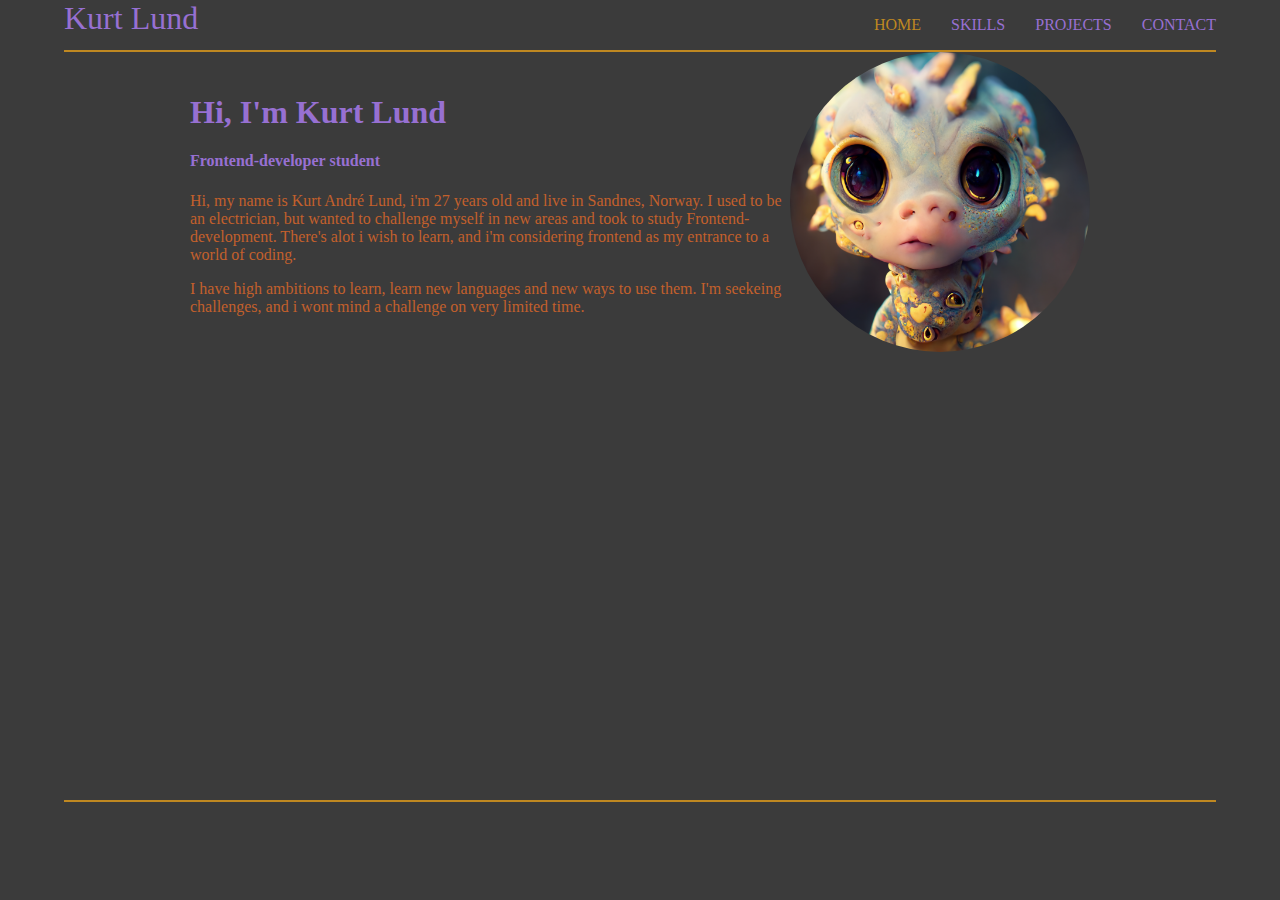
==== index.html @ 30fa1598 "all code" ====
<html lang="en">
<head>
    <meta charset="UTF-8">
    <meta http-equiv="X-UA-Compatible" content="IE=edge">
    <meta name="viewport" content="width=device-width, initial-scale=1.0">
    <link rel="stylesheet" href="css/style.css">
    <title>Home</title>
</head>
<body>
    <header>
        
    </header>
    <div class="wrapper">
        <div class="intro">
            <div>
            <h1 class="purple">Hi, I'm Kurt Lund</h1>
            <h4 class="purple">Frontend-developer student</h4>
            <p>Hi, my name is Kurt André Lund, i'm 27 years old and live in Sandnes, Norway. I used to be an electrician, but wanted to challenge myself in new areas and took to study Frontend-development. There's alot i wish to learn, and i'm considering frontend as my entrance to a world of coding.</p>
            <p>I have high ambitions to learn, learn new languages and new ways to use them. I'm seekeing challenges, and i wont mind a challenge on very limited time.</p>
            </div>
            <div class="selfie">
                <img class="portrait" src="/images/tempimageportofolio.png" alt="placeholder">

            </div>
        </div>


    </div>
    <footer>
        <div class="border-top"></div>

    </footer>
    <script src="/js/script.js" type="module"></script>
</body>
</html>
---- css/style.css ----
body {
  height: 100%;
  display: flex;
  flex-direction: column;
  background-color: rgba(38, 38, 38, 0.9);
  font-family: "consolas";
  max-width: 1440px;
  margin: auto;
}

h1,
h2,
h3,
h4,
h5 {
  font-family: "Montserrat";
}

p {
  max-width: 600px;
  color: #c3602c;
}

.active {
  color: #bf8821;
}

html {
  height: 100%;
}

.wrapper {
  flex: 1 0 auto;
  margin: auto;
}

.header-content {
  display: flex;
  flex-direction: column;
  text-align: center;
}
@media (min-width: 1024px) {
  .header-content {
    flex-direction: row;
    justify-content: space-between;
  }
}

@media (max-width: 1024px) {
  nav {
    margin: auto;
  }
}

nav ul {
  padding: 0;
}

.logo {
  text-decoration: none;
  font-family: "pristina";
  font-size: 2rem;
}

footer {
  flex-shrink: 0;
  height: 100px;
}

.copyright {
  text-align: center;
}

.cta {
  height: 1.5rem;
  border: solid 1px white;
  text-decoration: none;
  color: white;
  padding: 10px;
  border-radius: 5px;
  font-size: 1.2rem;
  text-align: center;
}

.cta-primary {
  background-color: #0477bf;
}

.cta-secondary {
  background-color: black;
}

.border-bottom {
  width: 90%;
  border-bottom: solid 2px #bf8821;
  margin: auto;
}

.border-top {
  width: 90%;
  border-top: solid 2px #bf8821;
  margin: auto;
}

.uppercase {
  text-transform: uppercase;
}

.purple {
  color: #9770d2;
}

.white {
  color: white;
}

nav ul {
  display: flex;
  flex-direction: row;
  list-style-type: none;
  gap: 30px;
}
nav ul li a {
  color: #9770d2;
  text-decoration: none;
  text-transform: uppercase;
}

.skills-container {
  display: flex;
  flex-direction: column;
  gap: 10px;
}
@media (min-width: 766px) {
  .skills-container {
    flex-direction: row;
  }
}

.skill-box {
  width: 210px;
  border: solid 1px #c3602c;
  padding: 10px;
  background-color: rgba(38, 38, 38, 0.9);
}

.portrait {
  width: 300px;
  height: 300px;
  border-radius: 50%;
}

.intro {
  display: flex;
  flex-direction: column;
  align-items: center;
  justify-content: center;
}
@media (min-width: 1024px) {
  .intro {
    flex-direction: row;
  }
}

.projects {
  display: flex;
  flex-direction: column;
  gap: 15px;
}

.project {
  border: solid 1px #c3602c;
  background-color: rgba(38, 38, 38, 0.9);
  display: flex;
  flex-direction: column;
  gap: 15px;
  max-width: 300px;
  padding: 10px;
}
.project-image {
  width: 291px;
  height: 146px;
}
.project-description h2 {
  margin: 0;
}
.project-points ul {
  list-style-type: none;
  margin: 0;
  padding: 0;
}
@media (min-width: 1024px) {
  .project-points ul {
    margin-top: 15px;
  }
}
.project-points ul li {
  color: #bf8821;
}
.project-links {
  display: flex;
  flex-direction: column;
  gap: 5px;
}
@media (min-width: 1024px) {
  .project-links {
    margin-top: auto;
    gap: 25px;
    margin-bottom: 15px;
  }
}
@media (min-width: 1024px) {
  .project {
    flex-direction: row;
    max-width: 90%;
    justify-content: space-around;
  }
}

label {
  background-color: gray;
  border-radius: 5px 0 0 5px;
  width: 90px;
}

input {
  border-radius: 0 5px 5px 0;
  border: none;
}

label,
input,
textarea {
  padding: 5px;
  font-size: 1.4rem;
  font-family: "montserrat";
}

.input-group {
  display: flex;
  flex-direction: row;
  gap: 0px;
  height: 2.5rem;
  margin: 5px;
}

table {
  font-family: "consolas";
  border-collapse: collapse;
  width: 300px;
}

td,
th {
  border: 1px solid #bf8821;
  text-align: left;
  padding: 8px;
}

th {
  color: #9770d2;
}

td {
  color: #c3602c;
}

tr:nth-child(even) {
  background-color: rgba(38, 38, 38, 0.9);
}/*# sourceMappingURL=style.css.map */
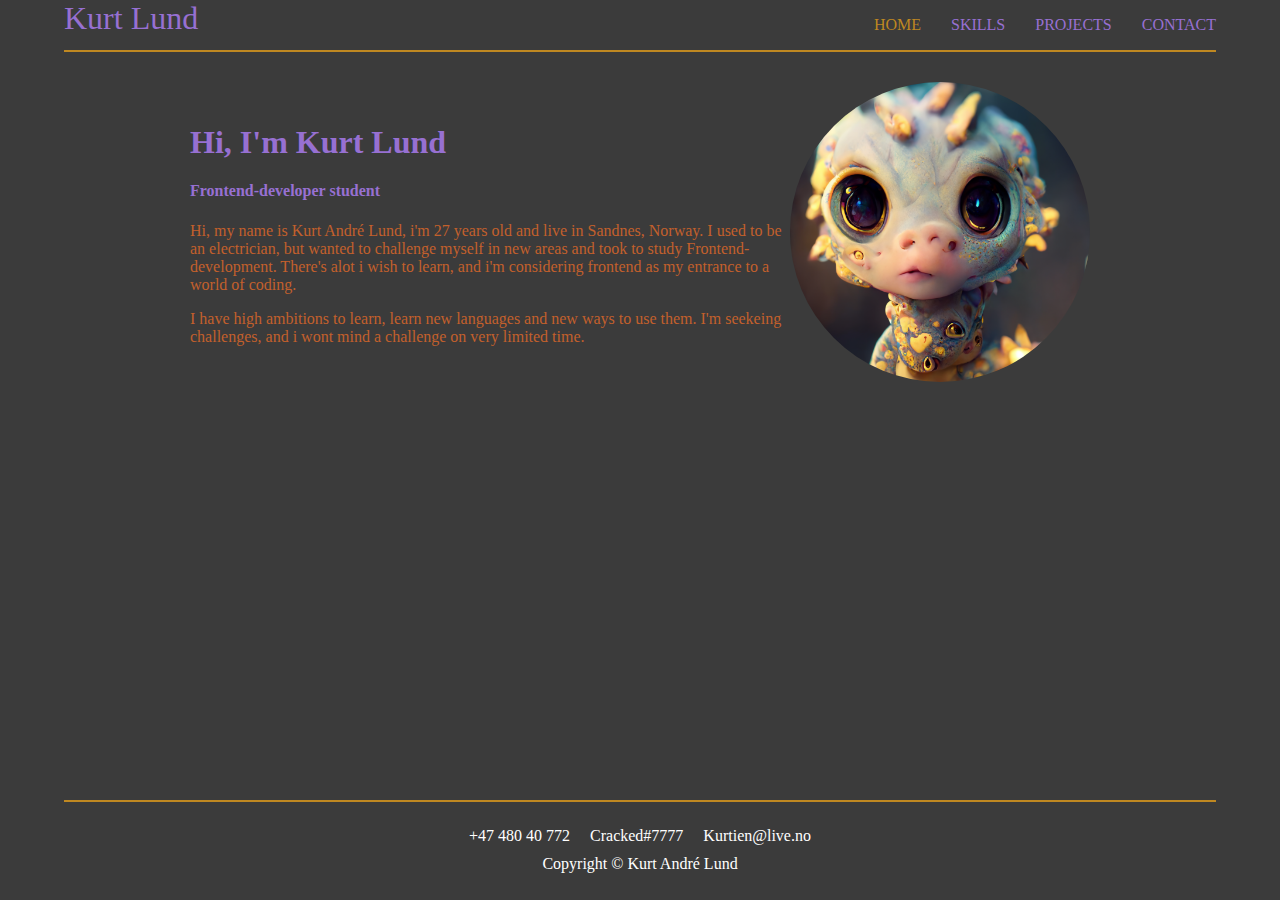
==== commit ec2a3e6b: "changes, footer" ====
--- a/index.html
+++ b/index.html
@@ -27,7 +27,6 @@
 
     </div>
     <footer>
-        <div class="border-top"></div>
 
     </footer>
     <script src="/js/script.js" type="module"></script>
--- a/css/style.css
+++ b/css/style.css
@@ -56,6 +56,10 @@
   padding: 0;
 }
 
+ul {
+  list-style-type: none;
+}
+
 .logo {
   text-decoration: none;
   font-family: "pristina";
@@ -65,6 +69,28 @@
 footer {
   flex-shrink: 0;
   height: 100px;
+}
+footer a {
+  text-decoration: none;
+}
+
+.footer-info {
+  display: flex;
+  flex-direction: column;
+  gap: 5px;
+  justify-content: center;
+  align-items: center;
+  margin-bottom: 10px;
+}
+.footer-info p {
+  margin: 0px;
+}
+@media (min-width: 1024px) {
+  .footer-info {
+    flex-direction: row;
+    gap: 20px;
+    margin-top: 25px;
+  }
 }
 
 .copyright {
@@ -155,6 +181,7 @@
   flex-direction: column;
   align-items: center;
   justify-content: center;
+  margin-top: 30px;
 }
 @media (min-width: 1024px) {
   .intro {
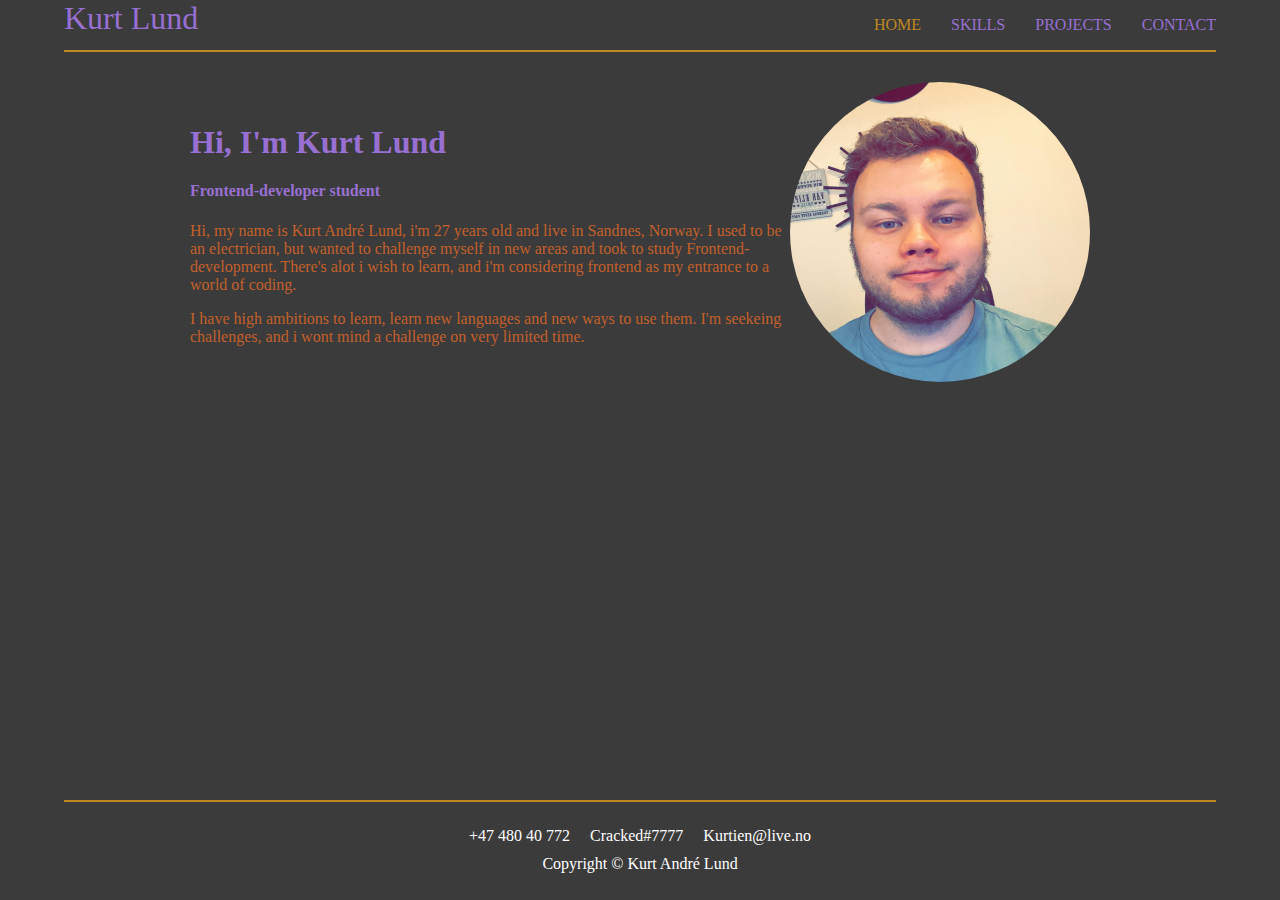
==== commit 50855e9b: "fixes" ====
--- a/index.html
+++ b/index.html
@@ -19,7 +19,7 @@
             <p>I have high ambitions to learn, learn new languages and new ways to use them. I'm seekeing challenges, and i wont mind a challenge on very limited time.</p>
             </div>
             <div class="selfie">
-                <img class="portrait" src="/images/tempimageportofolio.png" alt="placeholder">
+                <img class="portrait" src="/images/profile.jpg" alt="placeholder">
 
             </div>
         </div>
--- a/css/style.css
+++ b/css/style.css
@@ -192,6 +192,7 @@
 .projects {
   display: flex;
   flex-direction: column;
+  align-items: center;
   gap: 15px;
 }
 
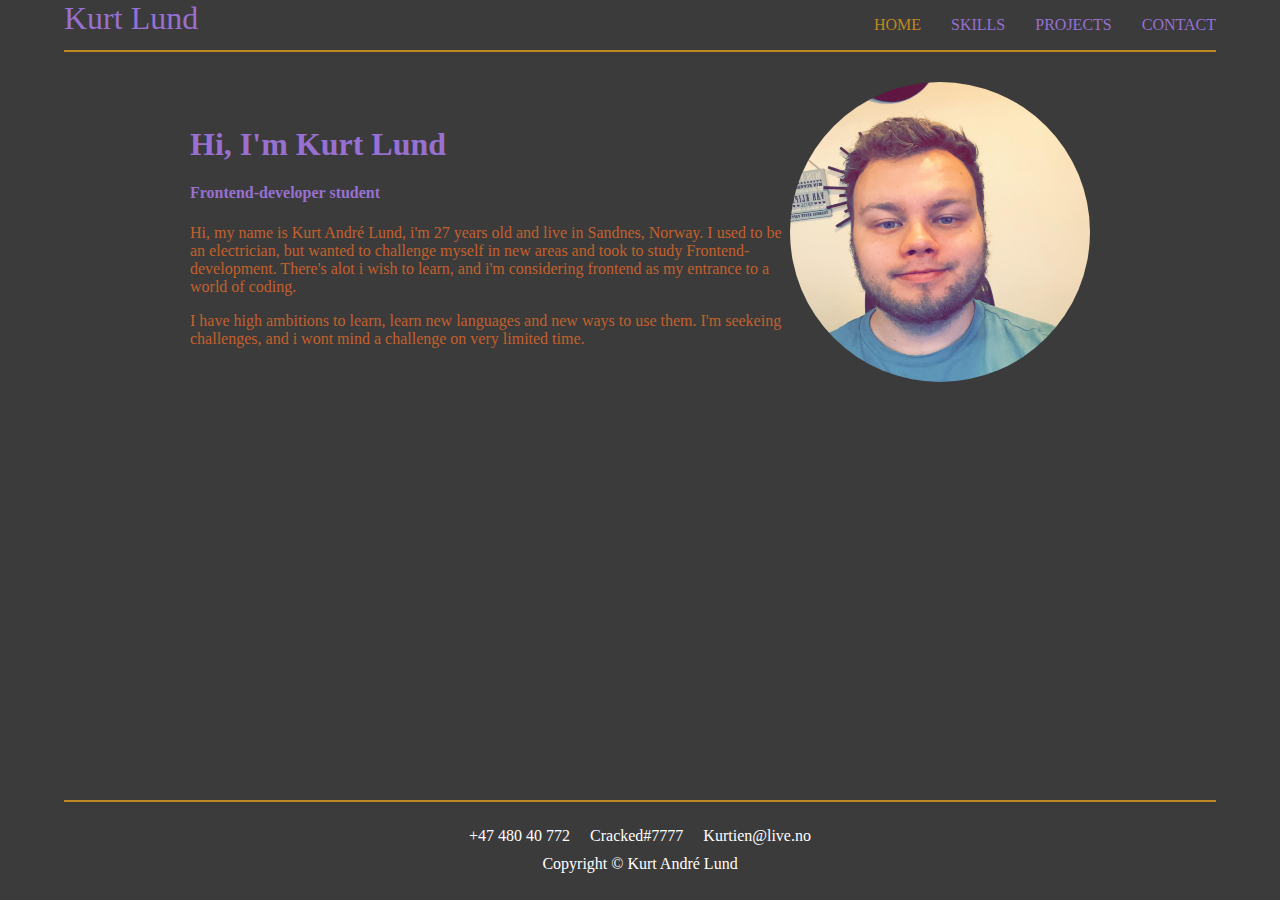
==== commit 6d5140d6: "doctype" ====
--- a/index.html
+++ b/index.html
@@ -1,3 +1,4 @@
+<!DOCTYPE html>
 <html lang="en">
 <head>
     <meta charset="UTF-8">
